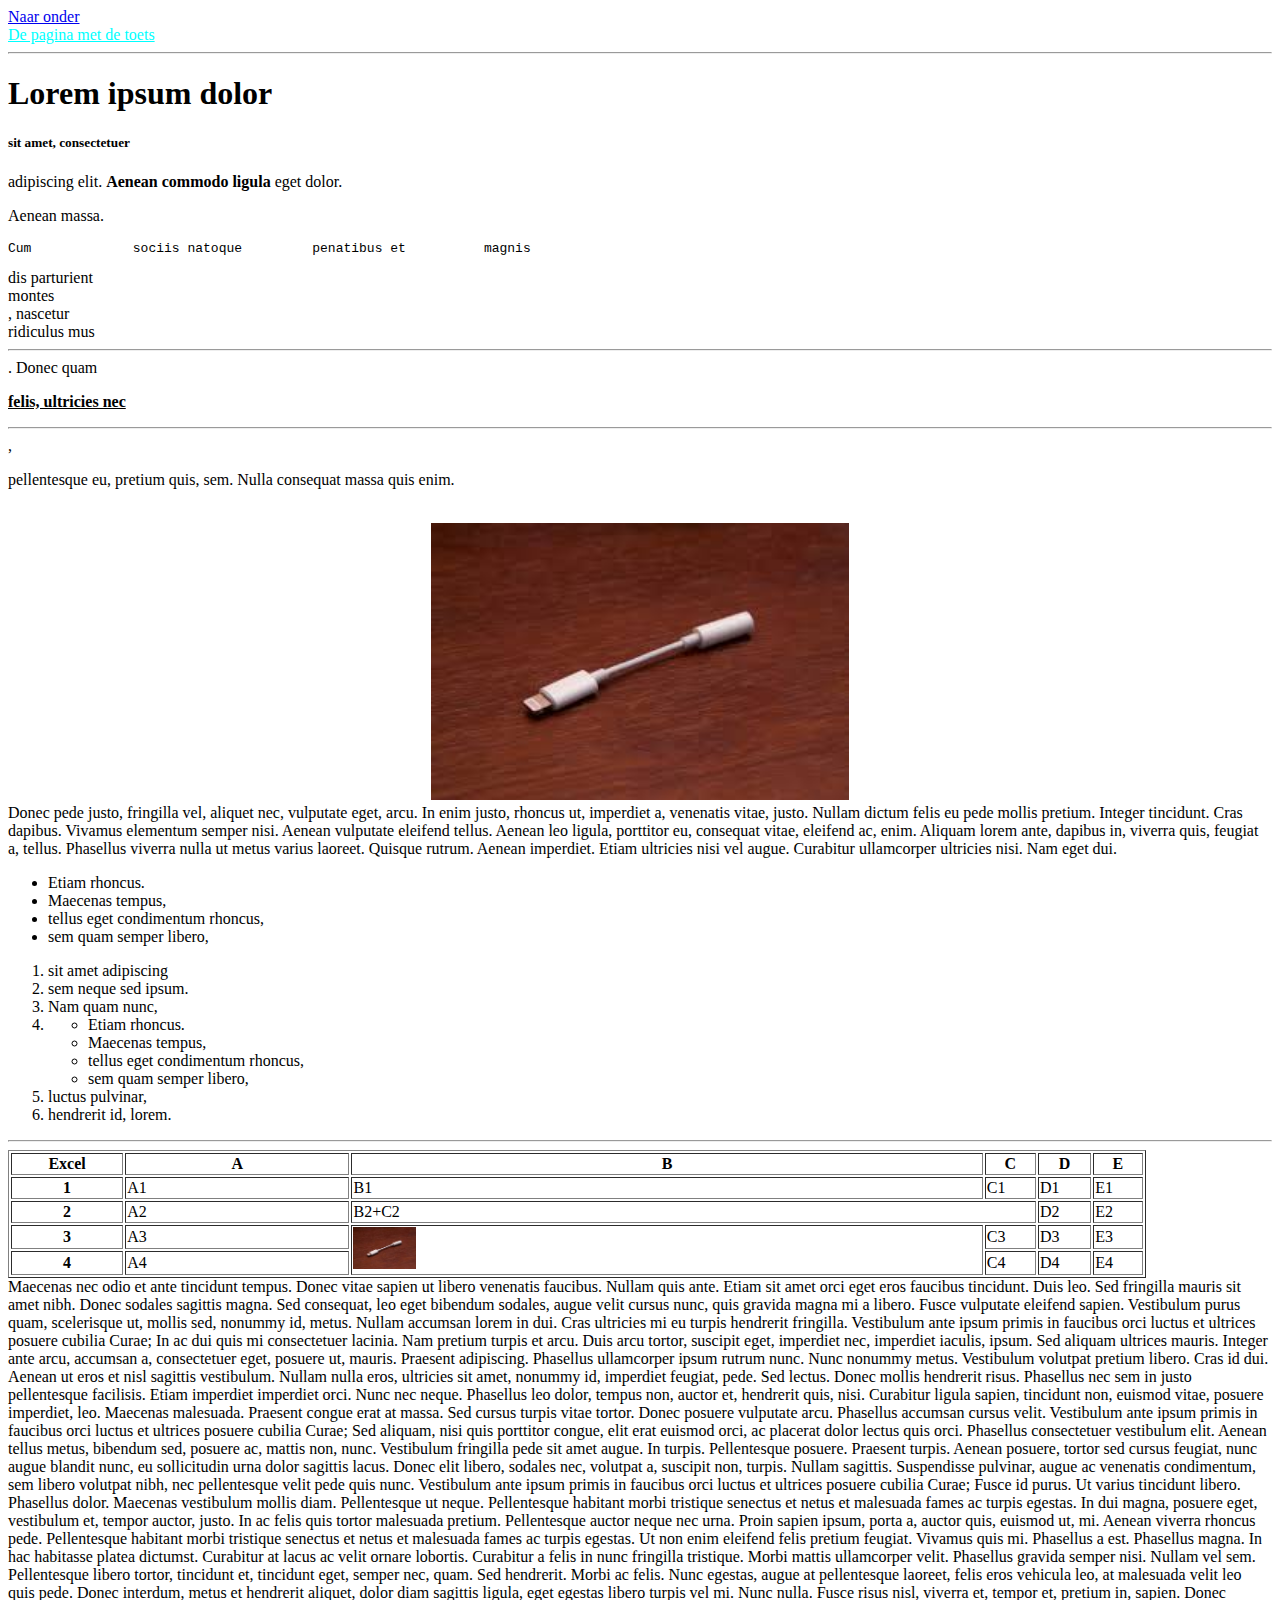
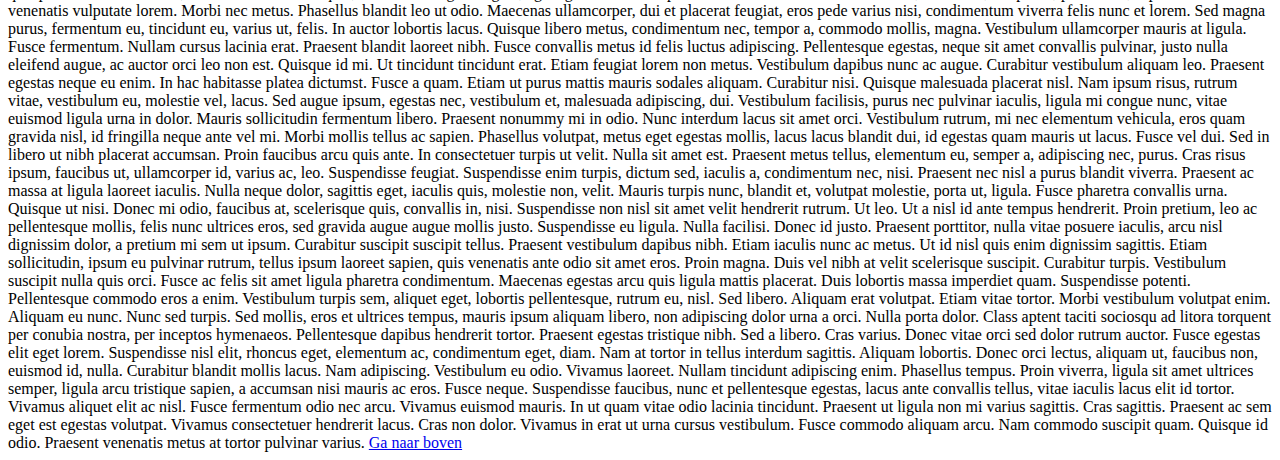
==== index.html @ 3bfd0a08 "Create index.html" ====
<!DOCTYPE html>
<!--
Name document: Index.html
Author: J. de Klijn
Date of creation: 19-9-2019
Function of the page: Demo of HTML functions
Date & name last change: J. de Klijn @ 19-9-2019
-->
<html>
    <head>
        <title>HTML Demo</title>
        <meta charset="UTF-8">
        <meta name="viewport" content="width=device-width, initial-scale=1.0">
        <link rel='stylesheet' href='./stylesheet/stylesheet.css'> <!-- Link to the stylesheet -->
    </head>
 
    <body>
        <a href='#bottom'>Naar onder</a><br/>
        <a href='./toets.html' style='color:cyan;'>De pagina met de toets</a><hr>
        <a name='top'></a>
        <h1>Lorem ipsum dolor</h1> <h5>sit amet, consectetuer</h5> adipiscing elit. <b>Aenean commodo ligula</b> eget dolor. <p>Aenean massa. <pre>Cum             sociis natoque         penatibus et          magnis</pre> dis parturient<br/> montes<br/>, nascetur<br/> ridiculus mus<hr/>. Donec quam <p><b><u>felis, ultricies nec</u></b></p><hr/>,<p> pellentesque eu, pretium quis, sem. Nulla consequat massa quis enim. </p><br><center><img src='./dongle.jpg' width='33%' alt='the image of the dongle'/></center>Donec pede justo, fringilla vel, aliquet nec, vulputate eget, arcu. In enim justo, rhoncus ut, imperdiet a, venenatis vitae, justo. Nullam dictum felis eu pede mollis pretium. Integer tincidunt. Cras dapibus. Vivamus elementum semper nisi. Aenean vulputate eleifend tellus. Aenean leo ligula, porttitor eu, consequat vitae, eleifend ac, enim. Aliquam lorem ante, dapibus in, viverra quis, feugiat a, tellus. Phasellus viverra nulla ut metus varius laoreet. Quisque rutrum. Aenean imperdiet. Etiam ultricies nisi vel augue. Curabitur ullamcorper ultricies nisi. Nam eget dui.
        <ul>
            <li>Etiam rhoncus.</li> 
            <li>Maecenas tempus,</li> 
            <li>tellus eget condimentum rhoncus,</li> 
            <li>sem quam semper libero,</li>
        </ul>
        <ol>
            <li>sit amet adipiscing </li>
            <li>sem neque sed ipsum. </li>
            <li>Nam quam nunc, </li>
            <li><ul>
                <li>Etiam rhoncus.</li> 
                <li>Maecenas tempus,</li> 
                <li>tellus eget condimentum rhoncus,</li> 
                <li>sem quam semper libero,</li>
                </ul>                   
            </li> 
            <li>luctus pulvinar,</li> 
            <li>hendrerit id, lorem.</li> 
        </ol>
    <hr/>
    <table border='1' width='90%'>
        <tr><th width='10%'>Excel</th><th width='20%'>A</th><th>B</th><th>C</th><th>D</th><th>E</th></tr>
        <tr><th>1</th><td>A1</td><td>B1</td><td>C1</td><td>D1</td><td>E1</td></tr>
        <tr><th>2</th><td>A2</td><td colspan='2'>B2+C2</td><td>D2</td><td>E2</td></tr>
        <tr><th>3</th><td>A3</td><td rowspan='2'><img src='./dongle.jpg' width='10%'/></td><td>C3</td><td>D3</td><td>E3</td></tr>
        <tr><th>4</th><td>A4</td><td>C4</td><td>D4</td><td>E4</td></tr>
    </table>    
        Maecenas nec odio et ante tincidunt tempus. Donec vitae sapien ut libero venenatis faucibus. Nullam quis ante. Etiam sit amet orci eget eros faucibus tincidunt. Duis leo. Sed fringilla mauris sit amet nibh. Donec sodales sagittis magna. Sed consequat, leo eget bibendum sodales, augue velit cursus nunc, quis gravida magna mi a libero. Fusce vulputate eleifend sapien. Vestibulum purus quam, scelerisque ut, mollis sed, nonummy id, metus. Nullam accumsan lorem in dui. Cras ultricies mi eu turpis hendrerit fringilla. Vestibulum ante ipsum primis in faucibus orci luctus et ultrices posuere cubilia Curae; In ac dui quis mi consectetuer lacinia.
        Nam pretium turpis et arcu. Duis arcu tortor, suscipit eget, imperdiet nec, imperdiet iaculis, ipsum. Sed aliquam ultrices mauris. Integer ante arcu, accumsan a, consectetuer eget, posuere ut, mauris. Praesent adipiscing. Phasellus ullamcorper ipsum rutrum nunc. Nunc nonummy metus. Vestibulum volutpat pretium libero. Cras id dui. Aenean ut eros et nisl sagittis vestibulum. Nullam nulla eros, ultricies sit amet, nonummy id, imperdiet feugiat, pede. Sed lectus. Donec mollis hendrerit risus. Phasellus nec sem in justo pellentesque facilisis. Etiam imperdiet imperdiet orci. Nunc nec neque. Phasellus leo dolor, tempus non, auctor et, hendrerit quis, nisi.
        Curabitur ligula sapien, tincidunt non, euismod vitae, posuere imperdiet, leo. Maecenas malesuada. Praesent congue erat at massa. Sed cursus turpis vitae tortor. Donec posuere vulputate arcu. Phasellus accumsan cursus velit. Vestibulum ante ipsum primis in faucibus orci luctus et ultrices posuere cubilia Curae; Sed aliquam, nisi quis porttitor congue, elit erat euismod orci, ac placerat dolor lectus quis orci. Phasellus consectetuer vestibulum elit. Aenean tellus metus, bibendum sed, posuere ac, mattis non, nunc. Vestibulum fringilla pede sit amet augue. In turpis. Pellentesque posuere. Praesent turpis.
        Aenean posuere, tortor sed cursus feugiat, nunc augue blandit nunc, eu sollicitudin urna dolor sagittis lacus. Donec elit libero, sodales nec, volutpat a, suscipit non, turpis. Nullam sagittis. Suspendisse pulvinar, augue ac venenatis condimentum, sem libero volutpat nibh, nec pellentesque velit pede quis nunc. Vestibulum ante ipsum primis in faucibus orci luctus et ultrices posuere cubilia Curae; Fusce id purus. Ut varius tincidunt libero. Phasellus dolor. Maecenas vestibulum mollis diam. Pellentesque ut neque. Pellentesque habitant morbi tristique senectus et netus et malesuada fames ac turpis egestas.
        In dui magna, posuere eget, vestibulum et, tempor auctor, justo. In ac felis quis tortor malesuada pretium. Pellentesque auctor neque nec urna. Proin sapien ipsum, porta a, auctor quis, euismod ut, mi. Aenean viverra rhoncus pede. Pellentesque habitant morbi tristique senectus et netus et malesuada fames ac turpis egestas. Ut non enim eleifend felis pretium feugiat. Vivamus quis mi. Phasellus a est. Phasellus magna.
        In hac habitasse platea dictumst. Curabitur at lacus ac velit ornare lobortis. Curabitur a felis in nunc fringilla tristique. Morbi mattis ullamcorper velit. Phasellus gravida semper nisi. Nullam vel sem. Pellentesque libero tortor, tincidunt et, tincidunt eget, semper nec, quam. Sed hendrerit. Morbi ac felis. Nunc egestas, augue at pellentesque laoreet, felis eros vehicula leo, at malesuada velit leo quis pede. Donec interdum, metus et hendrerit aliquet, dolor diam sagittis ligula, eget egestas libero turpis vel mi. Nunc nulla. Fusce risus nisl, viverra et, tempor et, pretium in, sapien. Donec venenatis vulputate lorem.
        Morbi nec metus. Phasellus blandit leo ut odio. Maecenas ullamcorper, dui et placerat feugiat, eros pede varius nisi, condimentum viverra felis nunc et lorem. Sed magna purus, fermentum eu, tincidunt eu, varius ut, felis. In auctor lobortis lacus. Quisque libero metus, condimentum nec, tempor a, commodo mollis, magna. Vestibulum ullamcorper mauris at ligula. Fusce fermentum. Nullam cursus lacinia erat. Praesent blandit laoreet nibh.
        Fusce convallis metus id felis luctus adipiscing. Pellentesque egestas, neque sit amet convallis pulvinar, justo nulla eleifend augue, ac auctor orci leo non est. Quisque id mi. Ut tincidunt tincidunt erat. Etiam feugiat lorem non metus. Vestibulum dapibus nunc ac augue. Curabitur vestibulum aliquam leo. Praesent egestas neque eu enim. In hac habitasse platea dictumst. Fusce a quam. Etiam ut purus mattis mauris sodales aliquam. Curabitur nisi. Quisque malesuada placerat nisl. Nam ipsum risus, rutrum vitae, vestibulum eu, molestie vel, lacus.
        Sed augue ipsum, egestas nec, vestibulum et, malesuada adipiscing, dui. Vestibulum facilisis, purus nec pulvinar iaculis, ligula mi congue nunc, vitae euismod ligula urna in dolor. Mauris sollicitudin fermentum libero. Praesent nonummy mi in odio. Nunc interdum lacus sit amet orci. Vestibulum rutrum, mi nec elementum vehicula, eros quam gravida nisl, id fringilla neque ante vel mi. Morbi mollis tellus ac sapien. Phasellus volutpat, metus eget egestas mollis, lacus lacus blandit dui, id egestas quam mauris ut lacus. Fusce vel dui. Sed in libero ut nibh placerat accumsan. Proin faucibus arcu quis ante. In consectetuer turpis ut velit. Nulla sit amet est. Praesent metus tellus, elementum eu, semper a, adipiscing nec, purus. Cras risus ipsum, faucibus ut, ullamcorper id, varius ac, leo. Suspendisse feugiat. Suspendisse enim turpis, dictum sed, iaculis a, condimentum nec, nisi. Praesent nec nisl a purus blandit viverra. Praesent ac massa at ligula laoreet iaculis. Nulla neque dolor, sagittis eget, iaculis quis, molestie non, velit.
        Mauris turpis nunc, blandit et, volutpat molestie, porta ut, ligula. Fusce pharetra convallis urna. Quisque ut nisi. Donec mi odio, faucibus at, scelerisque quis, convallis in, nisi. Suspendisse non nisl sit amet velit hendrerit rutrum. Ut leo. Ut a nisl id ante tempus hendrerit. Proin pretium, leo ac pellentesque mollis, felis nunc ultrices eros, sed gravida augue augue mollis justo. Suspendisse eu ligula. Nulla facilisi. Donec id justo. Praesent porttitor, nulla vitae posuere iaculis, arcu nisl dignissim dolor, a pretium mi sem ut ipsum. Curabitur suscipit suscipit tellus.
        Praesent vestibulum dapibus nibh. Etiam iaculis nunc ac metus. Ut id nisl quis enim dignissim sagittis. Etiam sollicitudin, ipsum eu pulvinar rutrum, tellus ipsum laoreet sapien, quis venenatis ante odio sit amet eros. Proin magna. Duis vel nibh at velit scelerisque suscipit. Curabitur turpis. Vestibulum suscipit nulla quis orci. Fusce ac felis sit amet ligula pharetra condimentum. Maecenas egestas arcu quis ligula mattis placerat. Duis lobortis massa imperdiet quam. Suspendisse potenti.
        Pellentesque commodo eros a enim. Vestibulum turpis sem, aliquet eget, lobortis pellentesque, rutrum eu, nisl. Sed libero. Aliquam erat volutpat. Etiam vitae tortor. Morbi vestibulum volutpat enim. Aliquam eu nunc. Nunc sed turpis. Sed mollis, eros et ultrices tempus, mauris ipsum aliquam libero, non adipiscing dolor urna a orci. Nulla porta dolor. Class aptent taciti sociosqu ad litora torquent per conubia nostra, per inceptos hymenaeos.
        Pellentesque dapibus hendrerit tortor. Praesent egestas tristique nibh. Sed a libero. Cras varius. Donec vitae orci sed dolor rutrum auctor. Fusce egestas elit eget lorem. Suspendisse nisl elit, rhoncus eget, elementum ac, condimentum eget, diam. Nam at tortor in tellus interdum sagittis. Aliquam lobortis. Donec orci lectus, aliquam ut, faucibus non, euismod id, nulla. Curabitur blandit mollis lacus. Nam adipiscing. Vestibulum eu odio.
        Vivamus laoreet. Nullam tincidunt adipiscing enim. Phasellus tempus. Proin viverra, ligula sit amet ultrices semper, ligula arcu tristique sapien, a accumsan nisi mauris ac eros. Fusce neque. Suspendisse faucibus, nunc et pellentesque egestas, lacus ante convallis tellus, vitae iaculis lacus elit id tortor. Vivamus aliquet elit ac nisl. Fusce fermentum odio nec arcu. Vivamus euismod mauris. In ut quam vitae odio lacinia tincidunt. Praesent ut ligula non mi varius sagittis. Cras sagittis. Praesent ac sem eget est egestas volutpat. Vivamus consectetuer hendrerit lacus. Cras non dolor. Vivamus in erat ut urna cursus vestibulum. Fusce commodo aliquam arcu. Nam commodo suscipit quam. Quisque id odio. Praesent venenatis metus at tortor pulvinar varius.
        <a name='bottom'></a>
        <a href='#top'>Ga naar boven</a>
</body>
</html>
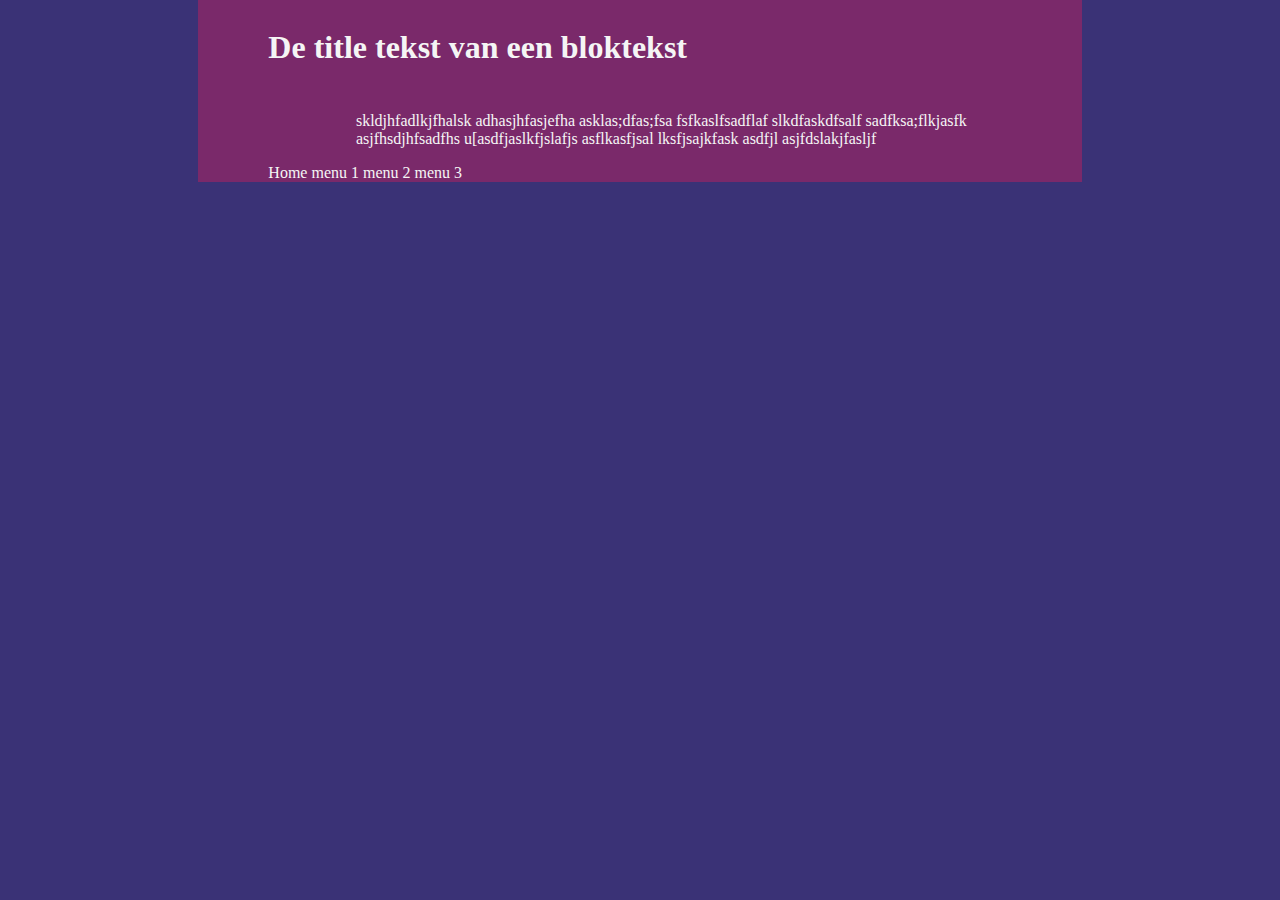
==== commit 3e1796e5: "Update" ====
--- a/index.html
+++ b/index.html
@@ -1,68 +1,33 @@
 <!DOCTYPE html>
 <!--
-Name document: Index.html
-Author: J. de Klijn
-Date of creation: 19-9-2019
-Function of the page: Demo of HTML functions
-Date & name last change: J. de Klijn @ 19-9-2019
+Basic layout and template
+// Creationdate:3-12-2019
+// Author: J. de Klijn
+// Last modified: 3-12-2019
 -->
 <html>
     <head>
-        <title>HTML Demo</title>
+        <title>Template</title>
         <meta charset="UTF-8">
         <meta name="viewport" content="width=device-width, initial-scale=1.0">
-        <link rel='stylesheet' href='./stylesheet/stylesheet.css'> <!-- Link to the stylesheet -->
+        <link rel='stylesheet' href='./stylesheet/mainstylesheet.css'> <!-- Link to the stylesheet -->
     </head>
- 
     <body>
-        <a href='#bottom'>Naar onder</a><br/>
-        <a href='./toets.html' style='color:cyan;'>De pagina met de toets</a><hr>
-        <a name='top'></a>
-        <h1>Lorem ipsum dolor</h1> <h5>sit amet, consectetuer</h5> adipiscing elit. <b>Aenean commodo ligula</b> eget dolor. <p>Aenean massa. <pre>Cum             sociis natoque         penatibus et          magnis</pre> dis parturient<br/> montes<br/>, nascetur<br/> ridiculus mus<hr/>. Donec quam <p><b><u>felis, ultricies nec</u></b></p><hr/>,<p> pellentesque eu, pretium quis, sem. Nulla consequat massa quis enim. </p><br><center><img src='./dongle.jpg' width='33%' alt='the image of the dongle'/></center>Donec pede justo, fringilla vel, aliquet nec, vulputate eget, arcu. In enim justo, rhoncus ut, imperdiet a, venenatis vitae, justo. Nullam dictum felis eu pede mollis pretium. Integer tincidunt. Cras dapibus. Vivamus elementum semper nisi. Aenean vulputate eleifend tellus. Aenean leo ligula, porttitor eu, consequat vitae, eleifend ac, enim. Aliquam lorem ante, dapibus in, viverra quis, feugiat a, tellus. Phasellus viverra nulla ut metus varius laoreet. Quisque rutrum. Aenean imperdiet. Etiam ultricies nisi vel augue. Curabitur ullamcorper ultricies nisi. Nam eget dui.
-        <ul>
-            <li>Etiam rhoncus.</li> 
-            <li>Maecenas tempus,</li> 
-            <li>tellus eget condimentum rhoncus,</li> 
-            <li>sem quam semper libero,</li>
-        </ul>
-        <ol>
-            <li>sit amet adipiscing </li>
-            <li>sem neque sed ipsum. </li>
-            <li>Nam quam nunc, </li>
-            <li><ul>
-                <li>Etiam rhoncus.</li> 
-                <li>Maecenas tempus,</li> 
-                <li>tellus eget condimentum rhoncus,</li> 
-                <li>sem quam semper libero,</li>
-                </ul>                   
-            </li> 
-            <li>luctus pulvinar,</li> 
-            <li>hendrerit id, lorem.</li> 
-        </ol>
-    <hr/>
-    <table border='1' width='90%'>
-        <tr><th width='10%'>Excel</th><th width='20%'>A</th><th>B</th><th>C</th><th>D</th><th>E</th></tr>
-        <tr><th>1</th><td>A1</td><td>B1</td><td>C1</td><td>D1</td><td>E1</td></tr>
-        <tr><th>2</th><td>A2</td><td colspan='2'>B2+C2</td><td>D2</td><td>E2</td></tr>
-        <tr><th>3</th><td>A3</td><td rowspan='2'><img src='./dongle.jpg' width='10%'/></td><td>C3</td><td>D3</td><td>E3</td></tr>
-        <tr><th>4</th><td>A4</td><td>C4</td><td>D4</td><td>E4</td></tr>
-    </table>    
-        Maecenas nec odio et ante tincidunt tempus. Donec vitae sapien ut libero venenatis faucibus. Nullam quis ante. Etiam sit amet orci eget eros faucibus tincidunt. Duis leo. Sed fringilla mauris sit amet nibh. Donec sodales sagittis magna. Sed consequat, leo eget bibendum sodales, augue velit cursus nunc, quis gravida magna mi a libero. Fusce vulputate eleifend sapien. Vestibulum purus quam, scelerisque ut, mollis sed, nonummy id, metus. Nullam accumsan lorem in dui. Cras ultricies mi eu turpis hendrerit fringilla. Vestibulum ante ipsum primis in faucibus orci luctus et ultrices posuere cubilia Curae; In ac dui quis mi consectetuer lacinia.
-        Nam pretium turpis et arcu. Duis arcu tortor, suscipit eget, imperdiet nec, imperdiet iaculis, ipsum. Sed aliquam ultrices mauris. Integer ante arcu, accumsan a, consectetuer eget, posuere ut, mauris. Praesent adipiscing. Phasellus ullamcorper ipsum rutrum nunc. Nunc nonummy metus. Vestibulum volutpat pretium libero. Cras id dui. Aenean ut eros et nisl sagittis vestibulum. Nullam nulla eros, ultricies sit amet, nonummy id, imperdiet feugiat, pede. Sed lectus. Donec mollis hendrerit risus. Phasellus nec sem in justo pellentesque facilisis. Etiam imperdiet imperdiet orci. Nunc nec neque. Phasellus leo dolor, tempus non, auctor et, hendrerit quis, nisi.
-        Curabitur ligula sapien, tincidunt non, euismod vitae, posuere imperdiet, leo. Maecenas malesuada. Praesent congue erat at massa. Sed cursus turpis vitae tortor. Donec posuere vulputate arcu. Phasellus accumsan cursus velit. Vestibulum ante ipsum primis in faucibus orci luctus et ultrices posuere cubilia Curae; Sed aliquam, nisi quis porttitor congue, elit erat euismod orci, ac placerat dolor lectus quis orci. Phasellus consectetuer vestibulum elit. Aenean tellus metus, bibendum sed, posuere ac, mattis non, nunc. Vestibulum fringilla pede sit amet augue. In turpis. Pellentesque posuere. Praesent turpis.
-        Aenean posuere, tortor sed cursus feugiat, nunc augue blandit nunc, eu sollicitudin urna dolor sagittis lacus. Donec elit libero, sodales nec, volutpat a, suscipit non, turpis. Nullam sagittis. Suspendisse pulvinar, augue ac venenatis condimentum, sem libero volutpat nibh, nec pellentesque velit pede quis nunc. Vestibulum ante ipsum primis in faucibus orci luctus et ultrices posuere cubilia Curae; Fusce id purus. Ut varius tincidunt libero. Phasellus dolor. Maecenas vestibulum mollis diam. Pellentesque ut neque. Pellentesque habitant morbi tristique senectus et netus et malesuada fames ac turpis egestas.
-        In dui magna, posuere eget, vestibulum et, tempor auctor, justo. In ac felis quis tortor malesuada pretium. Pellentesque auctor neque nec urna. Proin sapien ipsum, porta a, auctor quis, euismod ut, mi. Aenean viverra rhoncus pede. Pellentesque habitant morbi tristique senectus et netus et malesuada fames ac turpis egestas. Ut non enim eleifend felis pretium feugiat. Vivamus quis mi. Phasellus a est. Phasellus magna.
-        In hac habitasse platea dictumst. Curabitur at lacus ac velit ornare lobortis. Curabitur a felis in nunc fringilla tristique. Morbi mattis ullamcorper velit. Phasellus gravida semper nisi. Nullam vel sem. Pellentesque libero tortor, tincidunt et, tincidunt eget, semper nec, quam. Sed hendrerit. Morbi ac felis. Nunc egestas, augue at pellentesque laoreet, felis eros vehicula leo, at malesuada velit leo quis pede. Donec interdum, metus et hendrerit aliquet, dolor diam sagittis ligula, eget egestas libero turpis vel mi. Nunc nulla. Fusce risus nisl, viverra et, tempor et, pretium in, sapien. Donec venenatis vulputate lorem.
-        Morbi nec metus. Phasellus blandit leo ut odio. Maecenas ullamcorper, dui et placerat feugiat, eros pede varius nisi, condimentum viverra felis nunc et lorem. Sed magna purus, fermentum eu, tincidunt eu, varius ut, felis. In auctor lobortis lacus. Quisque libero metus, condimentum nec, tempor a, commodo mollis, magna. Vestibulum ullamcorper mauris at ligula. Fusce fermentum. Nullam cursus lacinia erat. Praesent blandit laoreet nibh.
-        Fusce convallis metus id felis luctus adipiscing. Pellentesque egestas, neque sit amet convallis pulvinar, justo nulla eleifend augue, ac auctor orci leo non est. Quisque id mi. Ut tincidunt tincidunt erat. Etiam feugiat lorem non metus. Vestibulum dapibus nunc ac augue. Curabitur vestibulum aliquam leo. Praesent egestas neque eu enim. In hac habitasse platea dictumst. Fusce a quam. Etiam ut purus mattis mauris sodales aliquam. Curabitur nisi. Quisque malesuada placerat nisl. Nam ipsum risus, rutrum vitae, vestibulum eu, molestie vel, lacus.
-        Sed augue ipsum, egestas nec, vestibulum et, malesuada adipiscing, dui. Vestibulum facilisis, purus nec pulvinar iaculis, ligula mi congue nunc, vitae euismod ligula urna in dolor. Mauris sollicitudin fermentum libero. Praesent nonummy mi in odio. Nunc interdum lacus sit amet orci. Vestibulum rutrum, mi nec elementum vehicula, eros quam gravida nisl, id fringilla neque ante vel mi. Morbi mollis tellus ac sapien. Phasellus volutpat, metus eget egestas mollis, lacus lacus blandit dui, id egestas quam mauris ut lacus. Fusce vel dui. Sed in libero ut nibh placerat accumsan. Proin faucibus arcu quis ante. In consectetuer turpis ut velit. Nulla sit amet est. Praesent metus tellus, elementum eu, semper a, adipiscing nec, purus. Cras risus ipsum, faucibus ut, ullamcorper id, varius ac, leo. Suspendisse feugiat. Suspendisse enim turpis, dictum sed, iaculis a, condimentum nec, nisi. Praesent nec nisl a purus blandit viverra. Praesent ac massa at ligula laoreet iaculis. Nulla neque dolor, sagittis eget, iaculis quis, molestie non, velit.
-        Mauris turpis nunc, blandit et, volutpat molestie, porta ut, ligula. Fusce pharetra convallis urna. Quisque ut nisi. Donec mi odio, faucibus at, scelerisque quis, convallis in, nisi. Suspendisse non nisl sit amet velit hendrerit rutrum. Ut leo. Ut a nisl id ante tempus hendrerit. Proin pretium, leo ac pellentesque mollis, felis nunc ultrices eros, sed gravida augue augue mollis justo. Suspendisse eu ligula. Nulla facilisi. Donec id justo. Praesent porttitor, nulla vitae posuere iaculis, arcu nisl dignissim dolor, a pretium mi sem ut ipsum. Curabitur suscipit suscipit tellus.
-        Praesent vestibulum dapibus nibh. Etiam iaculis nunc ac metus. Ut id nisl quis enim dignissim sagittis. Etiam sollicitudin, ipsum eu pulvinar rutrum, tellus ipsum laoreet sapien, quis venenatis ante odio sit amet eros. Proin magna. Duis vel nibh at velit scelerisque suscipit. Curabitur turpis. Vestibulum suscipit nulla quis orci. Fusce ac felis sit amet ligula pharetra condimentum. Maecenas egestas arcu quis ligula mattis placerat. Duis lobortis massa imperdiet quam. Suspendisse potenti.
-        Pellentesque commodo eros a enim. Vestibulum turpis sem, aliquet eget, lobortis pellentesque, rutrum eu, nisl. Sed libero. Aliquam erat volutpat. Etiam vitae tortor. Morbi vestibulum volutpat enim. Aliquam eu nunc. Nunc sed turpis. Sed mollis, eros et ultrices tempus, mauris ipsum aliquam libero, non adipiscing dolor urna a orci. Nulla porta dolor. Class aptent taciti sociosqu ad litora torquent per conubia nostra, per inceptos hymenaeos.
-        Pellentesque dapibus hendrerit tortor. Praesent egestas tristique nibh. Sed a libero. Cras varius. Donec vitae orci sed dolor rutrum auctor. Fusce egestas elit eget lorem. Suspendisse nisl elit, rhoncus eget, elementum ac, condimentum eget, diam. Nam at tortor in tellus interdum sagittis. Aliquam lobortis. Donec orci lectus, aliquam ut, faucibus non, euismod id, nulla. Curabitur blandit mollis lacus. Nam adipiscing. Vestibulum eu odio.
-        Vivamus laoreet. Nullam tincidunt adipiscing enim. Phasellus tempus. Proin viverra, ligula sit amet ultrices semper, ligula arcu tristique sapien, a accumsan nisi mauris ac eros. Fusce neque. Suspendisse faucibus, nunc et pellentesque egestas, lacus ante convallis tellus, vitae iaculis lacus elit id tortor. Vivamus aliquet elit ac nisl. Fusce fermentum odio nec arcu. Vivamus euismod mauris. In ut quam vitae odio lacinia tincidunt. Praesent ut ligula non mi varius sagittis. Cras sagittis. Praesent ac sem eget est egestas volutpat. Vivamus consectetuer hendrerit lacus. Cras non dolor. Vivamus in erat ut urna cursus vestibulum. Fusce commodo aliquam arcu. Nam commodo suscipit quam. Quisque id odio. Praesent venenatis metus at tortor pulvinar varius.
-        <a name='bottom'></a>
-        <a href='#top'>Ga naar boven</a>
-</body>
+        <div class='container'> <!-- Start of the container class -->
+            <div class='innercontainer'><!-- Start of the innercontainer class -->
+                <!-- ======= Intro part of the website ==== -->
+                <h1>De title tekst van een bloktekst</h1>
+                <div class='blockContainer'> <!-- Start of the block container -->
+                <p>skldjhfadlkjfhalsk adhasjhfasjefha asklas;dfas;fsa 
+                fsfkaslfsadflaf slkdfaskdfsalf sadfksa;flkjasfk 
+                asjfhsdjhfsadfhs u[asdfjaslkfjslafjs asflkasfjsal
+                lksfjsajkfask asdfjl asjfdslakjfasljf</p>
+                </div><!-- End block container -->
+                <!-- ========= Start of the menu bar ======== -->
+                <div class='navbar'> <!-- Start div navbar -->
+                    <p>Home menu 1 menu 2 menu 3</p>
+                </div> <!-- End class navbar -->
+            </div> <!-- End innercontainer class -->
+        </div><!-- End container class -->
+    </body>
 </html>
-
--- a/stylesheet/mainstylesheet.css
+++ b/stylesheet/mainstylesheet.css
@@ -0,0 +1,44 @@
+/* 
+    Mainstylesheet belonging to the template site
+    Created on : 3-dec-2019, 11:01:38
+    Author     : J. de Klijn
+*/
+
+:root{
+    --MainPrimaryColor:     #3A3276;     /* Dark blue */
+    --ShadeOfWhite:         whitesmoke;     /* Lighter blue */
+    --ShadeOfBlack:         #5C5782;     /* Darker blue */
+    --ExtraShadeOfBlack:    #1D126A;     /* Blue */
+    --SecondaryColor:       #7A296A; 	/* Purple */  
+}
+
+
+/* General styling of the template sheet */
+body{
+    background-color:   var(--MainPrimaryColor);/* Blue background*/
+    color:              var(--ShadeOfWhite);    /* Text color  is white*/
+}
+
+/* =========== Classes ====================*/
+.container{
+   width:               70%;
+   margin-left:         15%;
+   background-color:    var(--SecondaryColor); 
+}
+
+.innercontainer{
+    width:              90%;
+    margin-left:        5%;
+    margin-top:         -1%;
+    padding-top:        1%;
+    padding-left:       3%;
+    /* background-color:   var(--ShadeOfBlack); */
+}
+
+.blockContainer{
+    width:              84%;
+    margin-left:        8%;
+    padding-top:        1%;
+    padding-left:       3%;
+    /* background-color:   var(--ExtraShadeOfBlack); */
+}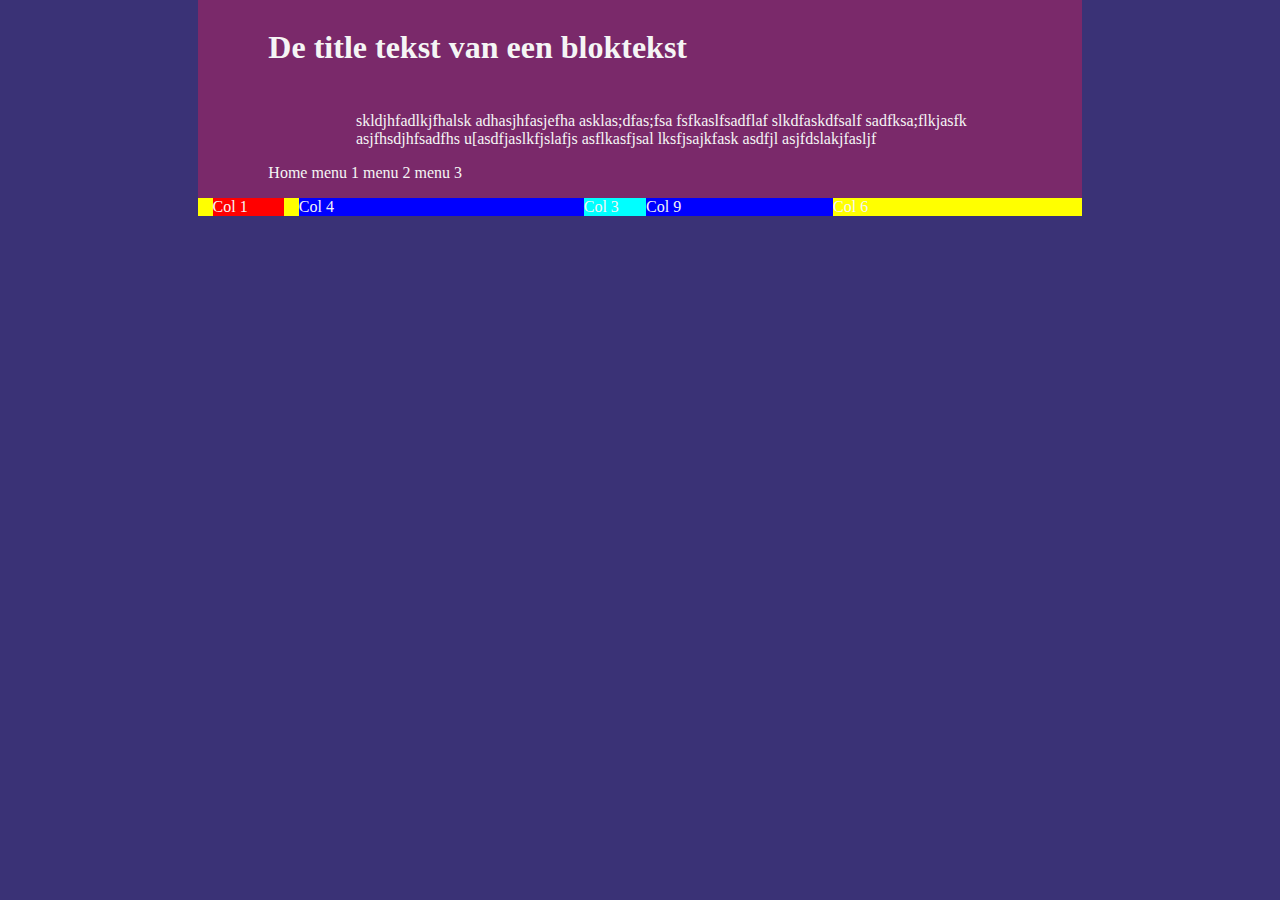
==== commit f35bb029: "Einde les 10-12-19" ====
--- a/index.html
+++ b/index.html
@@ -28,6 +28,18 @@
                     <p>Home menu 1 menu 2 menu 3</p>
                 </div> <!-- End class navbar -->
             </div> <!-- End innercontainer class -->
+            <div class='row yellow'>
+                <div class='col-1 red'>Col 1</div>
+                <div class='col-4 blue'>Col 4</div>
+                <div class='col-7 cyan'>
+                    <div class='col-6 red'>
+                        <div class='col-3 cyan'>Col 3</div>
+                        <div class='col-9 blue'>Col 9</div>
+                    </div>
+                    <div class='col-6 yellow'>Col 6</div>
+                </div>
+                
+            </div> <!-- End div row -->
         </div><!-- End container class -->
     </body>
 </html>
--- a/stylesheet/mainstylesheet.css
+++ b/stylesheet/mainstylesheet.css
@@ -41,4 +41,27 @@
     padding-top:        1%;
     padding-left:       3%;
     /* background-color:   var(--ExtraShadeOfBlack); */
-}+}
+/* ==== defination of the grid system ====== */
+.col-1{ display: flex; 
+        width: 8.33%; 
+        margin-left: 15px; 
+        margin-right: 15px;
+}
+.col-2{ display: flex; width: 16.67%;}
+.col-3{ display: flex; width: 25%;}
+.col-4{ display: flex; width: 33.33%;}
+.col-5{ display: flex; width: 41.67%;}
+.col-6{ display: flex; width: 50%;}
+.col-7{ display: flex; width: 58.33%;}
+.col-8{ display: flex; width: 66.67%;}
+.col-9{ display: flex; width: 75%;}
+.col-10{ width: 83.33%;}
+.col-11{ width: 91.67%;}
+.col-12{ width: 100%;}
+.row{   display: flex; width: 100%;}
+
+.red{   background-color: red;}
+.blue{  background-color: blue;}
+.yellow{background-color: yellow;}
+.cyan{  background-color: cyan;}
